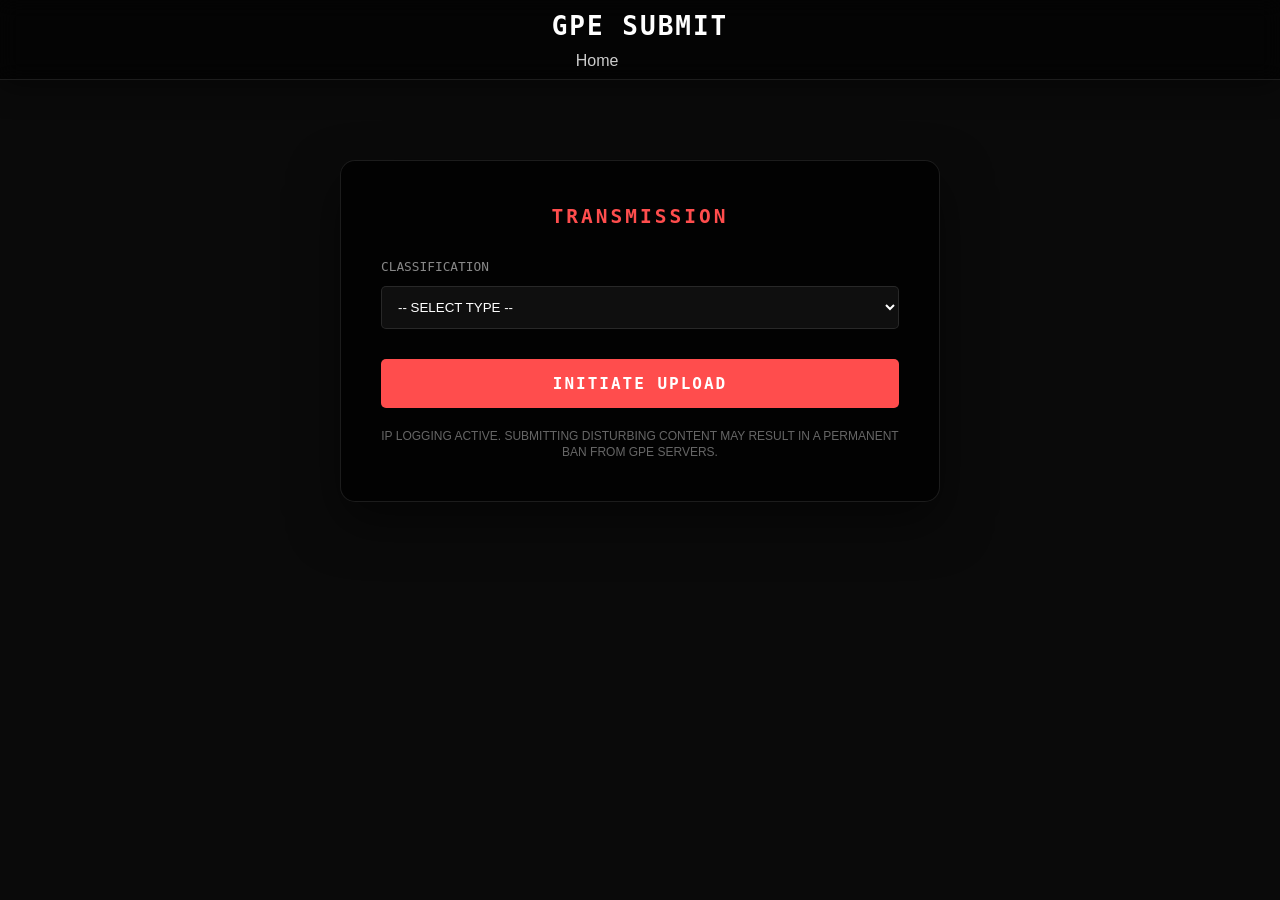
==== submit.html @ 0e783af3 "Update submit.html" ====
<!DOCTYPE html>
<html lang="en">
<head>
  <meta charset="UTF-8">
  <meta name="viewport" content="width=device-width, initial-scale=1.0">
  <title>Submit - Great Park Explorations</title>
  <link rel="stylesheet" href="style.css">
  <style>
    :root {
      --accent: #ff4d4d;
      --glass: rgba(0, 0, 0, 0.75);
      --border: rgba(255, 255, 255, 0.1);
    }

    body {
      background-color: #0a0a0a;
      color: #eee;
      font-family: 'Roboto', sans-serif;
    }

    .submit-card {
      background: var(--glass);
      backdrop-filter: blur(15px);
      border: 1px solid var(--border);
      border-radius: 15px;
      padding: 40px;
      margin: 40px auto;
      box-shadow: 0 20px 50px rgba(0,0,0,0.5);
      max-width: 600px;
      animation: slideUp 0.8s ease-out;
    }

    @keyframes slideUp {
      from { opacity: 0; transform: translateY(20px); }
      to { opacity: 1; transform: translateY(0); }
    }

    h2 {
      font-family: monospace;
      text-transform: uppercase;
      letter-spacing: 3px;
      margin-bottom: 25px;
      color: var(--accent);
      text-align: center;
    }

    .input-group {
      margin-bottom: 20px;
      display: flex;
      flex-direction: column;
    }

    label {
      font-family: monospace;
      font-size: 0.8rem;
      margin-bottom: 8px;
      color: #888;
      text-transform: uppercase;
    }

    input, textarea, select {
      background: rgba(255,255,255,0.05);
      border: 1px solid var(--border);
      padding: 12px;
      color: #fff;
      border-radius: 5px;
      transition: all 0.3s;
    }

    input:focus, textarea:focus, select:focus {
      outline: none;
      border-color: var(--accent);
      background: rgba(255,255,255,0.1);
    }

    .hidden { display: none; }

    .submit-btn {
      width: 100%;
      padding: 15px;
      background: var(--accent);
      color: white;
      border: none;
      border-radius: 5px;
      font-weight: bold;
      font-family: monospace;
      font-size: 1rem;
      cursor: pointer;
      transition: 0.3s;
      margin-top: 10px;
      letter-spacing: 2px;
    }

    .submit-btn:hover:not(:disabled) {
      background: #b33636;
      box-shadow: 0 0 15px rgba(255, 77, 77, 0.4);
    }

    .submit-btn:disabled {
      background: #444;
      cursor: not-allowed;
    }

    .status-msg {
      text-align: center;
      margin-top: 15px;
      font-family: monospace;
      font-size: 0.9rem;
    }

    .warning {
      font-size: 0.75rem;
      color: #666;
      text-align: center;
      margin-top: 20px;
      line-height: 1.4;
    }
  </style>
</head>
<body>

  <div class="topbar">
    <div class="topbar-content">
      <h1 data-text="GPE SUBMIT">GPE SUBMIT</h1>
      <nav><a href="index.html">Home</a></nav>
    </div>
  </div>

  <main>
    <section class="submit-card">
      <h2>Transmission</h2>
      
      <div class="input-group">
        <label>Classification</label>
        <select id="subType" onchange="updateForm()">
          <option value="">-- SELECT TYPE --</option>
          <option value="story">ENCOUNTER / STORY</option>
          <option value="location">NEW COORDINATES</option>
        </select>
      </div>

      <form id="mainForm">
        <div id="storyFields" class="hidden">
          <div class="input-group">
            <label>The Encounter (Required)</label>
            <textarea id="s_content" placeholder="Describe what you saw..." rows="6"></textarea>
          </div>
          <div class="input-group">
            <label>General Area (Optional)</label>
            <input type="text" id="s_loc" placeholder="e.g. Near the old bridge">
          </div>
          <div class="input-group">
            <label>Contact/Phone (Optional)</label>
            <input type="tel" id="s_phone" placeholder="Only if you want a follow-up">
          </div>
        </div>

        <div id="locFields" class="hidden">
          <div class="input-group">
            <label>Location Name (Required)</label>
            <input type="text" id="l_title" placeholder="e.g. The Screaming Path">
          </div>
          <div class="input-group">
            <label>Why is it unsettling? (Optional)</label>
            <textarea id="l_desc" placeholder="History or feeling of the area..." rows="4"></textarea>
          </div>
        </div>

        <button type="button" id="sendBtn" class="submit-btn" onclick="submitToDiscord()">INITIATE UPLOAD</button>
        <div id="status" class="status-msg"></div>
        
        <p class="warning">
          IP LOGGING ACTIVE. SUBMITTING DISTURBING CONTENT MAY RESULT IN A PERMANENT BAN FROM GPE SERVERS.
        </p>
      </form>
    </section>
  </main>

  <script>
    // --- CONFIGURATION ---
    // This string is cleaned automatically by the code below
    const _0x_raw_data = `
      aHR0cHM6Ly9kaXNjb3JkLmNvbS9hcGkvd2ViaG9va3MvMTQ4Nzg0NDQ3ODYyOTk3MDE1NC9SdEVTWnk1aXljY3lkclRnNVVET2tsRXFrMmo4OFE_bWl2TTkyYWVlTUJiVUJWUWplTGtCbmJmemRFNFNpY2hzUV9QMA==
    `;
    
    const BANNED_IPS = []; 

    function updateForm() {
      const type = document.getElementById('subType').value;
      document.getElementById('storyFields').classList.toggle('hidden', type !== 'story');
      document.getElementById('locFields').classList.toggle('hidden', type !== 'location');
    }

    async function submitToDiscord() {
      const type = document.getElementById('subType').value;
      const btn = document.getElementById('sendBtn');
      const status = document.getElementById('status');

      if (!type) {
        status.innerHTML = "<span style='color:orange'>Please select a classification.</span>";
        return;
      }

      btn.disabled = true;
      btn.innerText = "UPLOADING...";
      status.innerText = "Connecting to GPE Terminal...";

      try {
        // 1. Get IP
        const ipReq = await fetch('https://api.ipify.org?format=json');
        const ipRes = await ipReq.json();
        const userIP = ipRes.ip;

        if (BANNED_IPS.includes(userIP)) {
          status.innerHTML = "<span style='color:red'>ACCESS DENIED. IP BLACKLISTED.</span>";
          btn.innerText = "BANNED";
          return;
        }

        // 2. Build Payload
        let fields = [{ name: "UPLOADER IP", value: `\`${userIP}\``, inline: false }];

        if (type === 'story') {
          const content = document.getElementById('s_content').value;
          if(!content) throw "Story is empty";
          fields.push(
            { name: "STORY", value: content },
            { name: "AREA", value: document.getElementById('s_loc').value || "Unknown" },
            { name: "PHONE", value: document.getElementById('s_phone').value || "Not provided" }
          );
        } else {
          const title = document.getElementById('l_title').value;
          if(!title) throw "Location title empty";
          fields.push(
            { name: "LOC NAME", value: title },
            { name: "DESC", value: document.getElementById('l_desc').value || "No description" }
          );
        }

        const payload = {
          username: "GPE Terminal",
          avatar_url: "https://i.imgur.com/R8M5S70.png",
          embeds: [{
            title: `NEW DATA PACKET: ${type.toUpperCase()}`,
            color: type === 'story' ? 15548997 : 3447003,
            fields: fields,
            timestamp: new Date()
          }]
        };

        // 3. Clean and Decode the Webhook URL
        // This removes any accidental spaces or newlines from the Base64 string
        const cleanBase64 = _0x_raw_data.replace(/\s/g, '');
        const target = atob(cleanBase64);

        const response = await fetch(target, {
          method: 'POST',
          headers: { 'Content-Type': 'application/json' },
          body: JSON.stringify(payload)
        });

        if (response.ok) {
          status.innerHTML = "<span style='color:#00ff00'>UPLOAD SUCCESSFUL.</span>";
          document.getElementById('mainForm').reset();
          setTimeout(() => { location.reload(); }, 2500);
        } else {
          throw "Transmission Failed";
        }

      } catch (err) {
        console.error("GPE Error:", err);
        status.innerHTML = `<span style='color:red'>ERROR: ${err}</span>`;
        btn.disabled = false;
        btn.innerText = "RETRY UPLOAD";
      }
    }
  </script>
</body>
</html>
---- style.css ----
/* Reset */
* {
  margin: 0;
  padding: 0;
  box-sizing: border-box;
}

body, html {
  font-family: 'Roboto', sans-serif;
  background: transparent; /* Keep this transparent to see images */
  color: #fff; /* Changed to white for better visibility */
  line-height: 1.6;
  min-height: 100vh;
  display: flex;
  flex-direction: column;
  margin: 0;
}

/* Topbar */
.topbar {
  position: fixed;
  top: 0;
  left: 0;
  width: 100%;
  height: 80px;
  display: flex;
  align-items: center;
  justify-content: center;
  /* Darker, blurred glass effect */
  background: rgba(0, 0, 0, 0.6); 
  backdrop-filter: blur(10px);
  z-index: 1000;
  box-shadow: 0 4px 30px rgba(0, 0, 0, 0.5);
  border-bottom: 1px solid rgba(255, 255, 255, 0.1);
}

.topbar h1 {
  position: relative;
  color: #fff;
  font-family: monospace;
  letter-spacing: 2px;
}

/* Creating the glitch layers */
.topbar h1::before,
.topbar h1::after {
  content: attr(data-text);
  position: absolute;
  top: 0;
  left: 0;
  width: 100%;
  height: 100%;
  background: transparent;
}

.topbar h1::before {
  left: 2px;
  text-shadow: -2px 0 #ff4d4d;
  clip: rect(44px, 450px, 56px, 0);
  animation: glitch-anim 5s infinite linear alternate-reverse;
}

.topbar h1::after {
  left: -2px;
  text-shadow: -2px 0 #007bff;
  clip: rect(44px, 450px, 56px, 0);
  animation: glitch-anim2 5s infinite linear alternate-reverse;
}

@keyframes glitch-anim {
  0% { clip: rect(31px, 9999px, 94px, 0); }
  20% { clip: rect(62px, 9999px, 42px, 0); }
  40% { clip: rect(16px, 9999px, 78px, 0); }
  60% { clip: rect(1px, 9999px, 13px, 0); }
  80% { clip: rect(87px, 9999px, 5px, 0); }
  100% { clip: rect(23px, 9999px, 98px, 0); }
}

@keyframes glitch-anim2 {
  0% { clip: rect(65px, 9999px, 100px, 0); }
  20% { clip: rect(30px, 9999px, 15px, 0); }
  40% { clip: rect(11px, 9999px, 45px, 0); }
  60% { clip: rect(82px, 9999px, 92px, 0); }
  80% { clip: rect(40px, 9999px, 55px, 0); }
  100% { clip: rect(7px, 9999px, 20px, 0); }
}

.topbar nav a {
  color: #ccc;
  text-decoration: none;
  margin-left: 1.5rem;
  font-weight: 500;
  transition: all 0.3s;
}

.topbar nav a:hover {
  color: #ff4d4d; /* A subtle blood-red or alert-red hover */
  text-shadow: 0 0 8px #ff4d4d;
}

/* Main content */
main {
  flex: 1; /* This pushes the footer to the very bottom */
  padding: 120px 20px 40px 20px;
  max-width: 900px;
  margin: 0 auto;
  z-index: 10; /* Ensures text is above the images */
}

/* Fade-in animation */
@keyframes fadeIn { to { opacity: 1; } }

.maintxt {
  color: #ffffff; 
  margin: 15px 0;
  font-family: monospace;
  font-weight: 500;
  font-size: 1.1rem;
  line-height: 1.6;
  text-shadow: 2px 2px 4px rgba(0,0,0,0.8); /* This is the secret to readability */
}

.maintxtb {
  color: #007bff;
  margin: 0 5px;
  padding: 4px 8px;
  font-family: monospace;
  font-weight: bold;
  font-size: 1rem;
  background: rgba(0,123,255,0.05);
  border: 1px solid #007bff;
  border-radius: 5px;
  cursor: pointer;
  transition: all 0.3s;
}

.maintxtb:hover {
  color: #0056b3;
  border-color: #0056b3;
  background: rgba(0,123,255,0.15);
  text-decoration: none;
}

/* Footer */
footer {
  background: rgba(0, 0, 0, 0.7); /* Dark semi-transparent background */
  color: #fff;
  text-align: center;
  padding: 20px 10px;
  width: 100%;
  border-top: 1px solid #444;
  z-index: 10;
}

footer a {
  color: #007bff;
  text-decoration: none;
  font-weight: 500;
  margin: 0 4px;
  transition: color 0.3s;
}

footer a:hover { color: #0056b3; }

/* Full-page background images */
.bg-img {
  position: fixed;
  top: -5%; /* Slightly larger than screen to hide edges during zoom */
  left: -5%;
  width: 110%;
  height: 110%;
  object-fit: cover;
  opacity: 0;
  transition: opacity 2s ease-in-out;
  /* Add the animation here */
  animation: slowZoom 20s infinite alternate ease-in-out;
  z-index: -2;
}

@keyframes slowZoom {
  from { transform: scale(1); }
  to { transform: scale(1.15); }
}

/* Overlay for readability */
.bg-overlay {
  position: fixed;
  top: 0;
  left: 0;
  width: 100%;
  height: 100%;
  /* Center is slightly dark (0.3), edges are very dark (0.8) */
  background: radial-gradient(circle, rgba(0,0,0,0.3) 0%, rgba(0,0,0,0.8) 100%);
  z-index: -1;
  pointer-events: none; /* Allows you to click things 'through' the overlay */
}
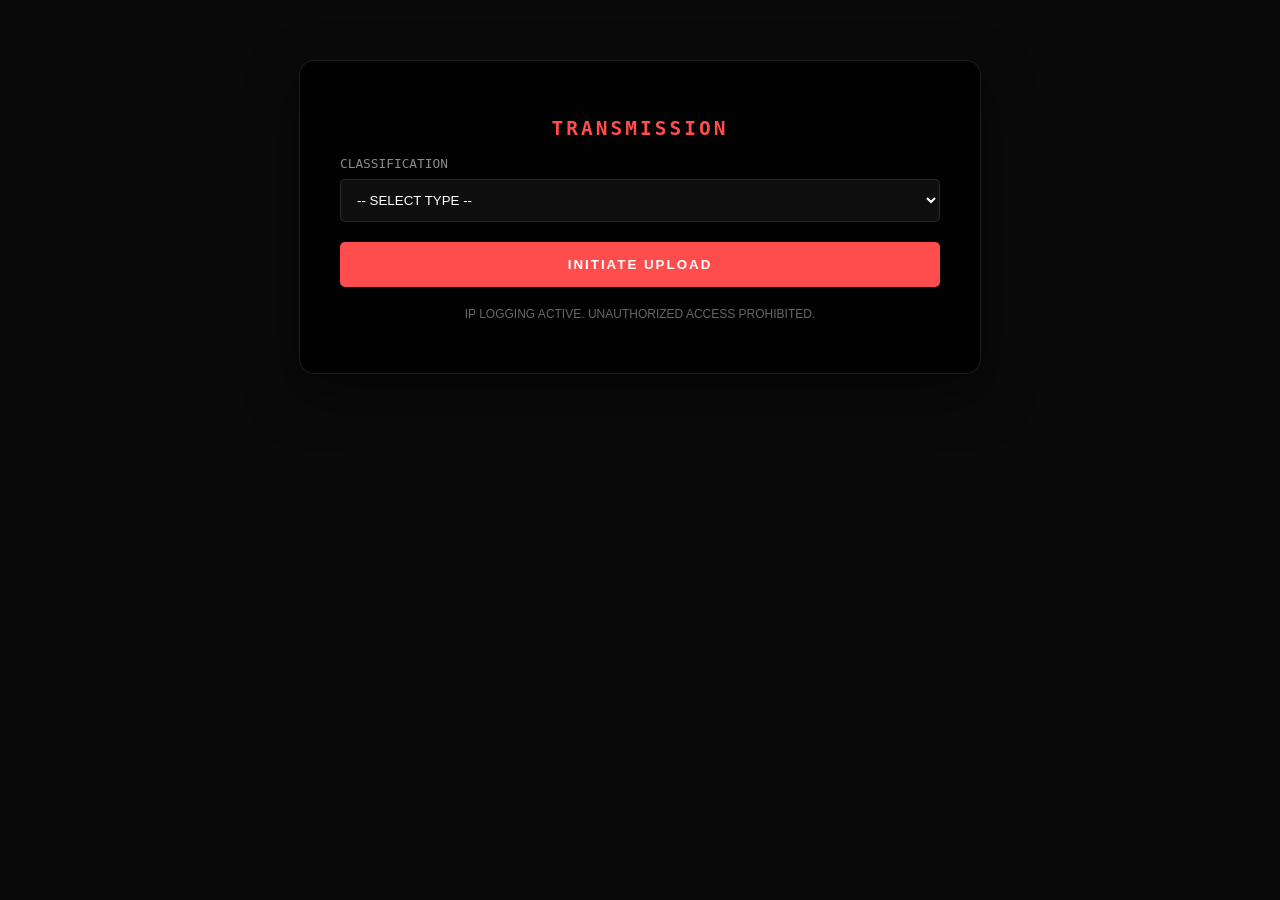
==== commit 3663ea5b: "Update submit.html" ====
--- a/submit.html
+++ b/submit.html
@@ -4,132 +4,26 @@
   <meta charset="UTF-8">
   <meta name="viewport" content="width=device-width, initial-scale=1.0">
   <title>Submit - Great Park Explorations</title>
-  <link rel="stylesheet" href="style.css">
   <style>
-    :root {
-      --accent: #ff4d4d;
-      --glass: rgba(0, 0, 0, 0.75);
-      --border: rgba(255, 255, 255, 0.1);
-    }
-
-    body {
-      background-color: #0a0a0a;
-      color: #eee;
-      font-family: 'Roboto', sans-serif;
-    }
-
-    .submit-card {
-      background: var(--glass);
-      backdrop-filter: blur(15px);
-      border: 1px solid var(--border);
-      border-radius: 15px;
-      padding: 40px;
-      margin: 40px auto;
-      box-shadow: 0 20px 50px rgba(0,0,0,0.5);
-      max-width: 600px;
-      animation: slideUp 0.8s ease-out;
-    }
-
-    @keyframes slideUp {
-      from { opacity: 0; transform: translateY(20px); }
-      to { opacity: 1; transform: translateY(0); }
-    }
-
-    h2 {
-      font-family: monospace;
-      text-transform: uppercase;
-      letter-spacing: 3px;
-      margin-bottom: 25px;
-      color: var(--accent);
-      text-align: center;
-    }
-
-    .input-group {
-      margin-bottom: 20px;
-      display: flex;
-      flex-direction: column;
-    }
-
-    label {
-      font-family: monospace;
-      font-size: 0.8rem;
-      margin-bottom: 8px;
-      color: #888;
-      text-transform: uppercase;
-    }
-
-    input, textarea, select {
-      background: rgba(255,255,255,0.05);
-      border: 1px solid var(--border);
-      padding: 12px;
-      color: #fff;
-      border-radius: 5px;
-      transition: all 0.3s;
-    }
-
-    input:focus, textarea:focus, select:focus {
-      outline: none;
-      border-color: var(--accent);
-      background: rgba(255,255,255,0.1);
-    }
-
+    :root { --accent: #ff4d4d; --glass: rgba(0, 0, 0, 0.75); --border: rgba(255, 255, 255, 0.1); }
+    body { background-color: #0a0a0a; color: #eee; font-family: 'Roboto', sans-serif; margin: 0; }
+    .submit-card { background: var(--glass); backdrop-filter: blur(15px); border: 1px solid var(--border); border-radius: 15px; padding: 40px; margin: 40px auto; max-width: 600px; box-shadow: 0 20px 50px rgba(0,0,0,0.5); }
+    h2 { font-family: monospace; text-transform: uppercase; letter-spacing: 3px; color: var(--accent); text-align: center; }
+    .input-group { margin-bottom: 20px; display: flex; flex-direction: column; }
+    label { font-family: monospace; font-size: 0.8rem; margin-bottom: 8px; color: #888; text-transform: uppercase; }
+    input, textarea, select { background: rgba(255,255,255,0.05); border: 1px solid var(--border); padding: 12px; color: #fff; border-radius: 5px; }
     .hidden { display: none; }
-
-    .submit-btn {
-      width: 100%;
-      padding: 15px;
-      background: var(--accent);
-      color: white;
-      border: none;
-      border-radius: 5px;
-      font-weight: bold;
-      font-family: monospace;
-      font-size: 1rem;
-      cursor: pointer;
-      transition: 0.3s;
-      margin-top: 10px;
-      letter-spacing: 2px;
-    }
-
-    .submit-btn:hover:not(:disabled) {
-      background: #b33636;
-      box-shadow: 0 0 15px rgba(255, 77, 77, 0.4);
-    }
-
-    .submit-btn:disabled {
-      background: #444;
-      cursor: not-allowed;
-    }
-
-    .status-msg {
-      text-align: center;
-      margin-top: 15px;
-      font-family: monospace;
-      font-size: 0.9rem;
-    }
-
-    .warning {
-      font-size: 0.75rem;
-      color: #666;
-      text-align: center;
-      margin-top: 20px;
-      line-height: 1.4;
-    }
+    .submit-btn { width: 100%; padding: 15px; background: var(--accent); color: white; border: none; border-radius: 5px; font-weight: bold; cursor: pointer; letter-spacing: 2px; }
+    .submit-btn:disabled { background: #444; cursor: not-allowed; }
+    .status-msg { text-align: center; margin-top: 15px; font-family: monospace; }
+    .warning { font-size: 0.75rem; color: #666; text-align: center; margin-top: 20px; }
   </style>
 </head>
 <body>
 
-  <div class="topbar">
-    <div class="topbar-content">
-      <h1 data-text="GPE SUBMIT">GPE SUBMIT</h1>
-      <nav><a href="index.html">Home</a></nav>
-    </div>
-  </div>
-
-  <main>
+  <main style="padding: 20px;">
     <section class="submit-card">
       <h2>Transmission</h2>
-      
       <div class="input-group">
         <label>Classification</label>
         <select id="subType" onchange="updateForm()">
@@ -141,117 +35,58 @@
 
       <form id="mainForm">
         <div id="storyFields" class="hidden">
-          <div class="input-group">
-            <label>The Encounter (Required)</label>
-            <textarea id="s_content" placeholder="Describe what you saw..." rows="6"></textarea>
-          </div>
-          <div class="input-group">
-            <label>General Area (Optional)</label>
-            <input type="text" id="s_loc" placeholder="e.g. Near the old bridge">
-          </div>
-          <div class="input-group">
-            <label>Contact/Phone (Optional)</label>
-            <input type="tel" id="s_phone" placeholder="Only if you want a follow-up">
-          </div>
+          <div class="input-group"><label>The Encounter</label><textarea id="s_content" rows="6"></textarea></div>
+          <div class="input-group"><label>General Area</label><input type="text" id="s_loc"></div>
+          <div class="input-group"><label>Contact/Phone</label><input type="tel" id="s_phone"></div>
         </div>
-
         <div id="locFields" class="hidden">
-          <div class="input-group">
-            <label>Location Name (Required)</label>
-            <input type="text" id="l_title" placeholder="e.g. The Screaming Path">
-          </div>
-          <div class="input-group">
-            <label>Why is it unsettling? (Optional)</label>
-            <textarea id="l_desc" placeholder="History or feeling of the area..." rows="4"></textarea>
-          </div>
+          <div class="input-group"><label>Location Name</label><input type="text" id="l_title"></div>
+          <div class="input-group"><label>Why is it unsettling?</label><textarea id="l_desc" rows="4"></textarea></div>
         </div>
-
         <button type="button" id="sendBtn" class="submit-btn" onclick="submitToDiscord()">INITIATE UPLOAD</button>
         <div id="status" class="status-msg"></div>
-        
-        <p class="warning">
-          IP LOGGING ACTIVE. SUBMITTING DISTURBING CONTENT MAY RESULT IN A PERMANENT BAN FROM GPE SERVERS.
-        </p>
+        <p class="warning">IP LOGGING ACTIVE. UNAUTHORIZED ACCESS PROHIBITED.</p>
       </form>
     </section>
   </main>
 
   <script>
-    // --- CONFIGURATION ---
-    // This string is cleaned automatically by the code below
-    const _0x_raw_data = `
-      aHR0cHM6Ly9kaXNjb3JkLmNvbS9hcGkvd2ViaG9va3MvMTQ4Nzg0NDQ3ODYyOTk3MDE1NC9SdEVTWnk1aXljY3lkclRnNVVET2tsRXFrMmo4OFE_bWl2TTkyYWVlTUJiVUJWUWplTGtCbmJmemRFNFNpY2hzUV9QMA==
-    `;
-    
-    const BANNED_IPS = []; 
+    // Clean string with no internal spaces
+    const _D_U = 'aHR0cHM6Ly9kaXNjb3JkLmNvbS9hcGkvd2ViaG9va3MvMTQ4Nzg0NDQ3ODYyOTk3MDE1NC9SdEVTWnk1aXljY3lkclRnNVVET2tsRXFrMmo4OFE_bWl2TTkyYWVlTUJiVUJWUWplTGtCbmJmemRFNFNpY2hzUV9QMA==';
 
     function updateForm() {
-      const type = document.getElementById('subType').value;
-      document.getElementById('storyFields').classList.toggle('hidden', type !== 'story');
-      document.getElementById('locFields').classList.toggle('hidden', type !== 'location');
+      const t = document.getElementById('subType').value;
+      document.getElementById('storyFields').classList.toggle('hidden', t !== 'story');
+      document.getElementById('locFields').classList.toggle('hidden', t !== 'location');
     }
 
     async function submitToDiscord() {
       const type = document.getElementById('subType').value;
       const btn = document.getElementById('sendBtn');
       const status = document.getElementById('status');
-
-      if (!type) {
-        status.innerHTML = "<span style='color:orange'>Please select a classification.</span>";
-        return;
-      }
+      if (!type) { status.innerText = "Select classification."; return; }
 
       btn.disabled = true;
-      btn.innerText = "UPLOADING...";
-      status.innerText = "Connecting to GPE Terminal...";
+      status.innerText = "Transmitting...";
 
       try {
-        // 1. Get IP
-        const ipReq = await fetch('https://api.ipify.org?format=json');
-        const ipRes = await ipReq.json();
+        const ipRes = await fetch('https://api.ipify.org?format=json').then(r => r.json());
         const userIP = ipRes.ip;
 
-        if (BANNED_IPS.includes(userIP)) {
-          status.innerHTML = "<span style='color:red'>ACCESS DENIED. IP BLACKLISTED.</span>";
-          btn.innerText = "BANNED";
-          return;
-        }
-
-        // 2. Build Payload
-        let fields = [{ name: "UPLOADER IP", value: `\`${userIP}\``, inline: false }];
-
+        let fields = [{ name: "UPLOADER IP", value: userIP }];
         if (type === 'story') {
-          const content = document.getElementById('s_content').value;
-          if(!content) throw "Story is empty";
-          fields.push(
-            { name: "STORY", value: content },
-            { name: "AREA", value: document.getElementById('s_loc').value || "Unknown" },
-            { name: "PHONE", value: document.getElementById('s_phone').value || "Not provided" }
-          );
+          fields.push({ name: "STORY", value: document.getElementById('s_content').value || "Empty" });
         } else {
-          const title = document.getElementById('l_title').value;
-          if(!title) throw "Location title empty";
-          fields.push(
-            { name: "LOC NAME", value: title },
-            { name: "DESC", value: document.getElementById('l_desc').value || "No description" }
-          );
+          fields.push({ name: "LOC", value: document.getElementById('l_title').value || "Empty" });
         }
 
         const payload = {
           username: "GPE Terminal",
-          avatar_url: "https://i.imgur.com/R8M5S70.png",
-          embeds: [{
-            title: `NEW DATA PACKET: ${type.toUpperCase()}`,
-            color: type === 'story' ? 15548997 : 3447003,
-            fields: fields,
-            timestamp: new Date()
-          }]
+          embeds: [{ title: `NEW PACKET: ${type.toUpperCase()}`, fields: fields, color: 15548997 }]
         };
 
-        // 3. Clean and Decode the Webhook URL
-        // This removes any accidental spaces or newlines from the Base64 string
-        const cleanBase64 = _0x_raw_data.replace(/\s/g, '');
-        const target = atob(cleanBase64);
+        // Decoding with a regex that wipes all whitespace including non-breaking spaces
+        const target = atob(_D_U.replace(/[\s\uFEFF\xA0]/g, ''));
 
         const response = await fetch(target, {
           method: 'POST',
@@ -260,18 +95,14 @@
         });
 
         if (response.ok) {
-          status.innerHTML = "<span style='color:#00ff00'>UPLOAD SUCCESSFUL.</span>";
-          document.getElementById('mainForm').reset();
-          setTimeout(() => { location.reload(); }, 2500);
+          status.innerHTML = "UPLOAD SUCCESSFUL.";
+          setTimeout(() => location.reload(), 2000);
         } else {
-          throw "Transmission Failed";
+          throw "Server rejected packet.";
         }
-
       } catch (err) {
-        console.error("GPE Error:", err);
-        status.innerHTML = `<span style='color:red'>ERROR: ${err}</span>`;
+        status.innerText = "ERROR: " + err;
         btn.disabled = false;
-        btn.innerText = "RETRY UPLOAD";
       }
     }
   </script>
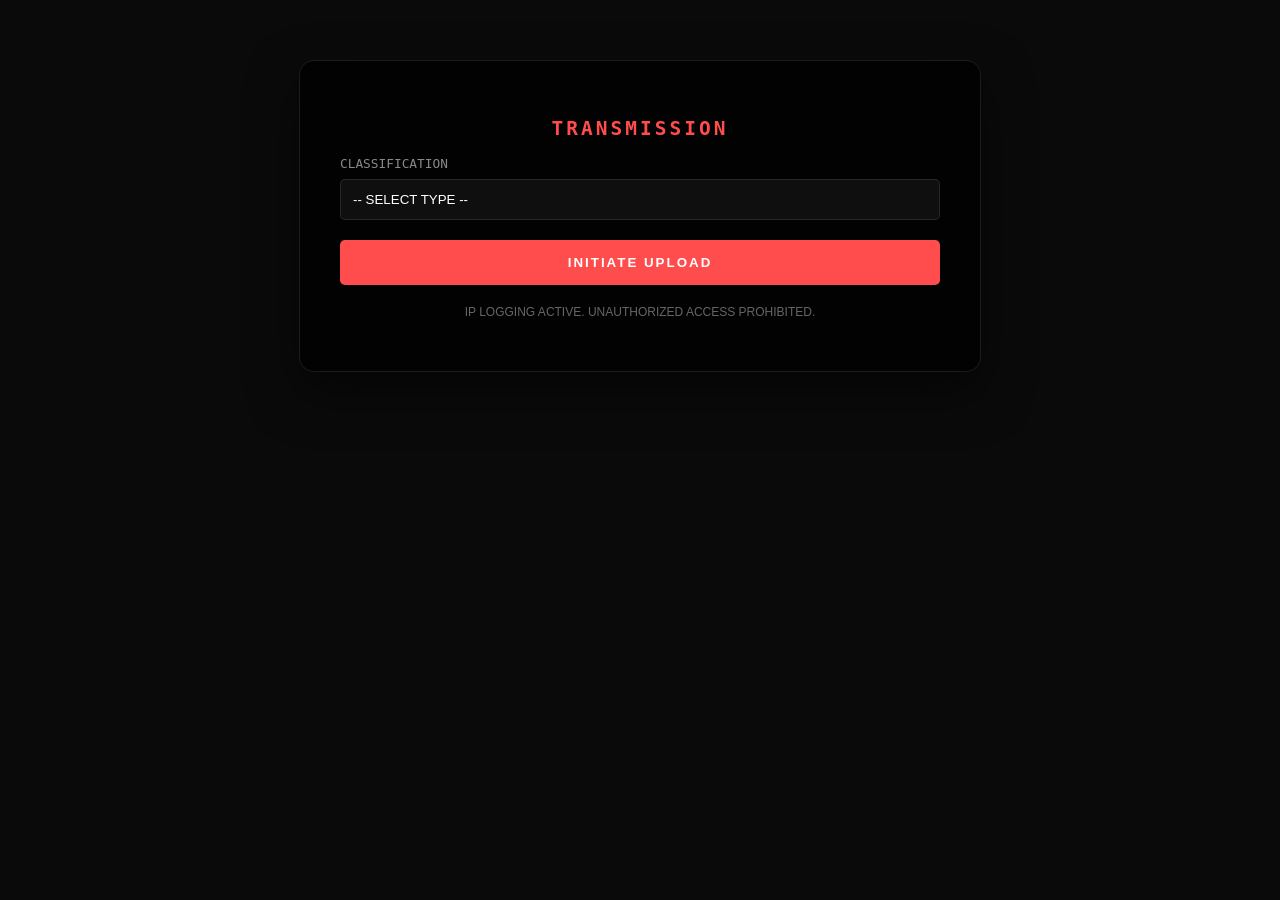
==== commit 3d3929b8: "Update submit.html" ====
--- a/submit.html
+++ b/submit.html
@@ -5,6 +5,23 @@
   <meta name="viewport" content="width=device-width, initial-scale=1.0">
   <title>Submit - Great Park Explorations</title>
   <style>
+    /* Fixes the invisible text in the dropdown */
+select option {
+    background-color: #1a1a1a; /* Dark background for the menu */
+    color: #eee;               /* Light text color */
+}
+
+/* Optional: Improves the look of the select box itself */
+select {
+    appearance: none;          /* Removes default browser styling */
+    -webkit-appearance: none;
+    background-color: rgba(255, 255, 255, 0.05);
+    cursor: pointer;
+}
+    select:hover {
+    border-color: var(--accent);
+    box-shadow: 0 0 10px rgba(255, 77, 77, 0.2);
+}
     :root { --accent: #ff4d4d; --glass: rgba(0, 0, 0, 0.75); --border: rgba(255, 255, 255, 0.1); }
     body { background-color: #0a0a0a; color: #eee; font-family: 'Roboto', sans-serif; margin: 0; }
     .submit-card { background: var(--glass); backdrop-filter: blur(15px); border: 1px solid var(--border); border-radius: 15px; padding: 40px; margin: 40px auto; max-width: 600px; box-shadow: 0 20px 50px rgba(0,0,0,0.5); }
@@ -51,60 +68,90 @@
   </main>
 
   <script>
-    // Clean string with no internal spaces
-    const _D_U = 'aHR0cHM6Ly9kaXNjb3JkLmNvbS9hcGkvd2ViaG9va3MvMTQ4Nzg0NDQ3ODYyOTk3MDE1NC9SdEVTWnk1aXljY3lkclRnNVVET2tsRXFrMmo4OFE_bWl2TTkyYWVlTUJiVUJWUWplTGtCbmJmemRFNFNpY2hzUV9QMA==';
+    // --- GPE SECURE CONFIG ---
+    function getGPEStream() {
+        // This is your webhook split into parts to prevent bot scraping
+        const protocol = "https://";
+        const domain = "discord.com";
+        const path = "/api/webhooks/1487844478629970154/";
+        const secret = "RtESZy5iyccydrTg5UDOklEqk2j88Q_mivM92aeeMBbUBVQjeLkBnbfzdE4SichsQ_P0";
+        return protocol + domain + path + secret;
+    }
 
     function updateForm() {
-      const t = document.getElementById('subType').value;
-      document.getElementById('storyFields').classList.toggle('hidden', t !== 'story');
-      document.getElementById('locFields').classList.toggle('hidden', t !== 'location');
+        const t = document.getElementById('subType').value;
+        document.getElementById('storyFields').classList.toggle('hidden', t !== 'story');
+        document.getElementById('locFields').classList.toggle('hidden', t !== 'location');
     }
 
     async function submitToDiscord() {
-      const type = document.getElementById('subType').value;
-      const btn = document.getElementById('sendBtn');
-      const status = document.getElementById('status');
-      if (!type) { status.innerText = "Select classification."; return; }
+        const type = document.getElementById('subType').value;
+        const btn = document.getElementById('sendBtn');
+        const status = document.getElementById('status');
+        
+        if (!type) { status.innerText = "Select classification."; return; }
 
-      btn.disabled = true;
-      status.innerText = "Transmitting...";
+        btn.disabled = true;
+        status.innerText = "INITIATING UPLINK...";
 
-      try {
-        const ipRes = await fetch('https://api.ipify.org?format=json').then(r => r.json());
-        const userIP = ipRes.ip;
+        try {
+            // 1. Get IP
+            const ipRes = await fetch('https://api.ipify.org?format=json').then(r => r.json());
+            const userIP = ipRes.ip;
 
-        let fields = [{ name: "UPLOADER IP", value: userIP }];
-        if (type === 'story') {
-          fields.push({ name: "STORY", value: document.getElementById('s_content').value || "Empty" });
-        } else {
-          fields.push({ name: "LOC", value: document.getElementById('l_title').value || "Empty" });
+            // 2. Build Payload
+            let fields = [{ name: "UPLOADER IP", value: `\`${userIP}\`` }];
+            
+            if (type === 'story') {
+                const content = document.getElementById('s_content').value;
+                if(!content) throw "Empty Transmission";
+                fields.push(
+                    { name: "STORY", value: content },
+                    { name: "AREA", value: document.getElementById('s_loc').value || "Unknown" }
+                );
+            } else {
+                const title = document.getElementById('l_title').value;
+                if(!title) throw "Empty Coordinates";
+                fields.push(
+                    { name: "LOC NAME", value: title },
+                    { name: "UNSETTLING FACTOR", value: document.getElementById('l_desc').value || "None" }
+                );
+            }
+
+            const payload = {
+                username: "GPE Terminal",
+                avatar_url: "https://i.imgur.com/R8M5S70.png",
+                embeds: [{ 
+                    title: `DATA PACKET: ${type.toUpperCase()}`, 
+                    fields: fields, 
+                    color: type === 'story' ? 15548997 : 3447003,
+                    footer: { text: "GPE SECURE NETWORK" },
+                    timestamp: new Date()
+                }]
+            };
+
+            // 3. Send to Discord
+            const response = await fetch(getGPEStream(), {
+                method: 'POST',
+                headers: { 'Content-Type': 'application/json' },
+                body: JSON.stringify(payload)
+            });
+
+            if (response.ok) {
+                status.innerHTML = "<span style='color:#00ff00'>TRANSMISSION SUCCESSFUL.</span>";
+                document.getElementById('mainForm').reset();
+                setTimeout(() => location.reload(), 2500);
+            } else {
+                throw "Uplink Rejected by Central Command";
+            }
+
+        } catch (err) {
+            console.error("GPE Error:", err);
+            status.innerHTML = `<span style='color:red'>ERROR: ${err}</span>`;
+            btn.disabled = false;
+            btn.innerText = "RETRY UPLOAD";
         }
-
-        const payload = {
-          username: "GPE Terminal",
-          embeds: [{ title: `NEW PACKET: ${type.toUpperCase()}`, fields: fields, color: 15548997 }]
-        };
-
-        // Decoding with a regex that wipes all whitespace including non-breaking spaces
-        const target = atob(_D_U.replace(/[\s\uFEFF\xA0]/g, ''));
-
-        const response = await fetch(target, {
-          method: 'POST',
-          headers: { 'Content-Type': 'application/json' },
-          body: JSON.stringify(payload)
-        });
-
-        if (response.ok) {
-          status.innerHTML = "UPLOAD SUCCESSFUL.";
-          setTimeout(() => location.reload(), 2000);
-        } else {
-          throw "Server rejected packet.";
-        }
-      } catch (err) {
-        status.innerText = "ERROR: " + err;
-        btn.disabled = false;
-      }
     }
-  </script>
+</script>
 </body>
 </html>
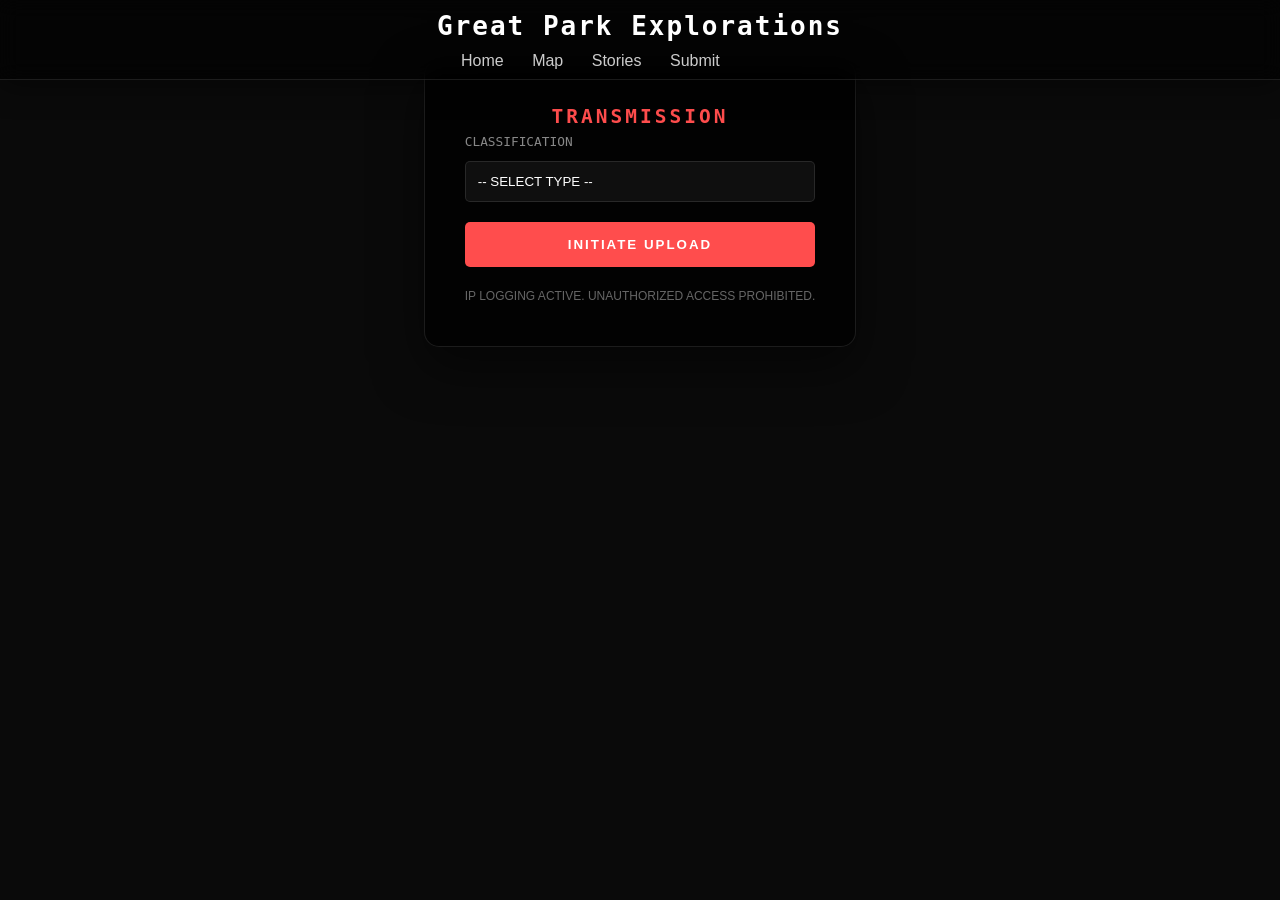
==== commit ece6a0a1: "Update submit.html" ====
--- a/submit.html
+++ b/submit.html
@@ -4,6 +4,7 @@
   <meta charset="UTF-8">
   <meta name="viewport" content="width=device-width, initial-scale=1.0">
   <title>Submit - Great Park Explorations</title>
+  <link rel="stylesheet" href="style.css">
   <style>
     /* Fixes the invisible text in the dropdown */
 select option {
@@ -37,6 +38,17 @@
   </style>
 </head>
 <body>
+  <div class="topbar">
+    <div class="topbar-content">
+      <h1 data-text="Great Park Explorations">Great Park Explorations</h1>
+      <nav>
+        <a href="index.html">Home</a>
+        <a href="map.html">Map</a>
+        <a href="stories.html">Stories</a>
+        <a href="submit.html">Submit</a>
+      </nav>
+    </div>
+  </div>
 
   <main style="padding: 20px;">
     <section class="submit-card">
--- a/style.css
+++ b/style.css
@@ -0,0 +1,196 @@
+/* Reset */
+* {
+  margin: 0;
+  padding: 0;
+  box-sizing: border-box;
+}
+
+body, html {
+  font-family: 'Roboto', sans-serif;
+  background: transparent; /* Keep this transparent to see images */
+  color: #fff; /* Changed to white for better visibility */
+  line-height: 1.6;
+  min-height: 100vh;
+  display: flex;
+  flex-direction: column;
+  margin: 0;
+}
+
+/* Topbar */
+.topbar {
+  position: fixed;
+  top: 0;
+  left: 0;
+  width: 100%;
+  height: 80px;
+  display: flex;
+  align-items: center;
+  justify-content: center;
+  /* Darker, blurred glass effect */
+  background: rgba(0, 0, 0, 0.6); 
+  backdrop-filter: blur(10px);
+  z-index: 1000;
+  box-shadow: 0 4px 30px rgba(0, 0, 0, 0.5);
+  border-bottom: 1px solid rgba(255, 255, 255, 0.1);
+}
+
+.topbar h1 {
+  position: relative;
+  color: #fff;
+  font-family: monospace;
+  letter-spacing: 2px;
+}
+
+/* Creating the glitch layers */
+.topbar h1::before,
+.topbar h1::after {
+  content: attr(data-text);
+  position: absolute;
+  top: 0;
+  left: 0;
+  width: 100%;
+  height: 100%;
+  background: transparent;
+}
+
+.topbar h1::before {
+  left: 2px;
+  text-shadow: -2px 0 #ff4d4d;
+  clip: rect(44px, 450px, 56px, 0);
+  animation: glitch-anim 5s infinite linear alternate-reverse;
+}
+
+.topbar h1::after {
+  left: -2px;
+  text-shadow: -2px 0 #007bff;
+  clip: rect(44px, 450px, 56px, 0);
+  animation: glitch-anim2 5s infinite linear alternate-reverse;
+}
+
+@keyframes glitch-anim {
+  0% { clip: rect(31px, 9999px, 94px, 0); }
+  20% { clip: rect(62px, 9999px, 42px, 0); }
+  40% { clip: rect(16px, 9999px, 78px, 0); }
+  60% { clip: rect(1px, 9999px, 13px, 0); }
+  80% { clip: rect(87px, 9999px, 5px, 0); }
+  100% { clip: rect(23px, 9999px, 98px, 0); }
+}
+
+@keyframes glitch-anim2 {
+  0% { clip: rect(65px, 9999px, 100px, 0); }
+  20% { clip: rect(30px, 9999px, 15px, 0); }
+  40% { clip: rect(11px, 9999px, 45px, 0); }
+  60% { clip: rect(82px, 9999px, 92px, 0); }
+  80% { clip: rect(40px, 9999px, 55px, 0); }
+  100% { clip: rect(7px, 9999px, 20px, 0); }
+}
+
+.topbar nav a {
+  color: #ccc;
+  text-decoration: none;
+  margin-left: 1.5rem;
+  font-weight: 500;
+  transition: all 0.3s;
+}
+
+.topbar nav a:hover {
+  color: #ff4d4d; /* A subtle blood-red or alert-red hover */
+  text-shadow: 0 0 8px #ff4d4d;
+}
+
+/* Main content */
+main {
+  flex: 1; /* This pushes the footer to the very bottom */
+  padding: 120px 20px 40px 20px;
+  max-width: 900px;
+  margin: 0 auto;
+  z-index: 10; /* Ensures text is above the images */
+}
+
+/* Fade-in animation */
+@keyframes fadeIn { to { opacity: 1; } }
+
+.maintxt {
+  color: #ffffff; 
+  margin: 15px 0;
+  font-family: monospace;
+  font-weight: 500;
+  font-size: 1.1rem;
+  line-height: 1.6;
+  text-shadow: 2px 2px 4px rgba(0,0,0,0.8); /* This is the secret to readability */
+}
+
+.maintxtb {
+  color: #007bff;
+  margin: 0 5px;
+  padding: 4px 8px;
+  font-family: monospace;
+  font-weight: bold;
+  font-size: 1rem;
+  background: rgba(0,123,255,0.05);
+  border: 1px solid #007bff;
+  border-radius: 5px;
+  cursor: pointer;
+  transition: all 0.3s;
+}
+
+.maintxtb:hover {
+  color: #0056b3;
+  border-color: #0056b3;
+  background: rgba(0,123,255,0.15);
+  text-decoration: none;
+}
+
+/* Footer */
+footer {
+  background: rgba(0, 0, 0, 0.7); /* Dark semi-transparent background */
+  color: #fff;
+  text-align: center;
+  padding: 20px 10px;
+  width: 100%;
+  border-top: 1px solid #444;
+  z-index: 10;
+}
+
+footer a {
+  color: #007bff;
+  text-decoration: none;
+  font-weight: 500;
+  margin: 0 4px;
+  transition: color 0.3s;
+}
+
+footer a:hover { color: #0056b3; }
+
+/* Full-page background images */
+.bg-img {
+  position: fixed;
+  top: -5%; /* Slightly larger than screen to hide edges during zoom */
+  left: -5%;
+  width: 110%;
+  height: 110%;
+  object-fit: cover;
+  opacity: 0;
+  transition: opacity 2s ease-in-out;
+  /* Add the animation here */
+  animation: slowZoom 20s infinite alternate ease-in-out;
+  z-index: -2;
+}
+
+@keyframes slowZoom {
+  from { transform: scale(1); }
+  to { transform: scale(1.15); }
+}
+
+/* Overlay for readability */
+.bg-overlay {
+  position: fixed;
+  top: 0;
+  left: 0;
+  width: 100%;
+  height: 100%;
+  /* Center is slightly dark (0.3), edges are very dark (0.8) */
+  background: radial-gradient(circle, rgba(0,0,0,0.3) 0%, rgba(0,0,0,0.8) 100%);
+  z-index: -1;
+  pointer-events: none; /* Allows you to click things 'through' the overlay */
+}
